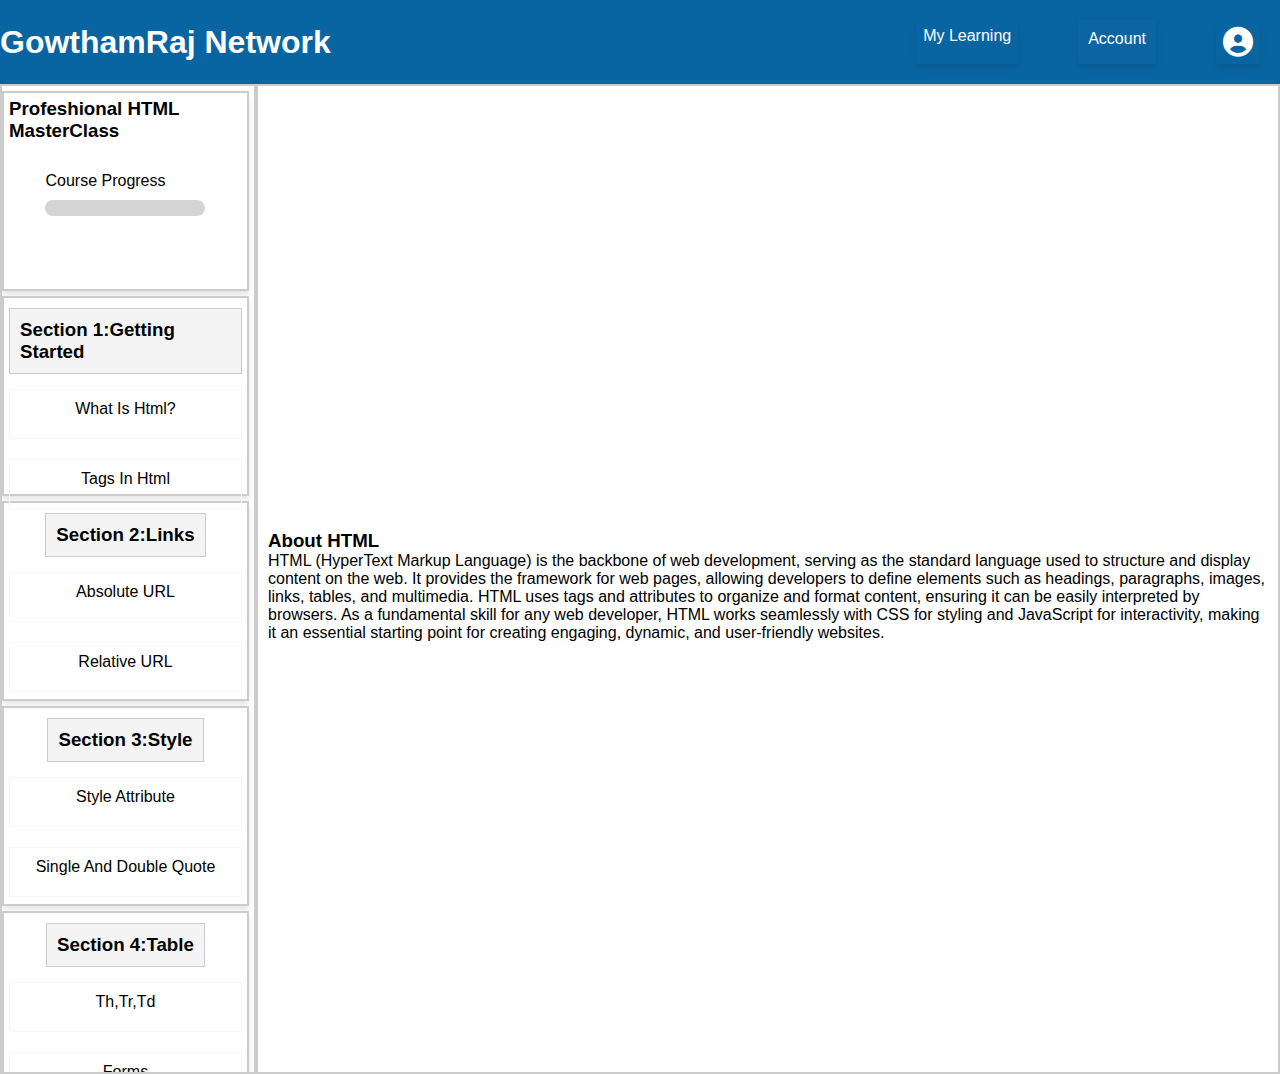
==== array.html @ 7a0227dd "Add files via upload" ====
<!DOCTYPE html>
<html lang="en">
<head>
    <meta charset="UTF-8">
    <meta name="viewport" content="width=device-width, initial-scale=1.0">
    <title>Watch-Course</title>
    <link rel="stylesheet" href="https://cdnjs.cloudflare.com/ajax/libs/font-awesome/6.7.1/css/all.min.css">
    <link rel="stylesheet" href="array.css">
</head>
<body>





    <div class="watchcourse-container">
        <header>
            <h1>GowthamRaj Network</h1>
            <div class="left"><p class="learner">My Learning</p>
                <p class="purple">Account</p>
                <p class="icon"><i class="fa-solid fa-circle-user"></i></p></div>
            
        </header>
        <div class="miniheader">
          <div class="navbar">
            <div class="logo">GowthamRaj Network</div>
            <div class="burger-icon" onclick="toggleMenu()">☰</div>
          </div>

          <div class="overlay-menu" id="overlayMenu">
            <div class="close-btn" onclick="toggleMenu()">×</div>
            <h3>GowthamRaj Network</h3>
            
                 <ul>
                  <li><a class="icon"><i class="fa-solid fa-circle-user"></i></a></li>
                  <li><a>Account</a></li>
                  <li><a class="learner">My Learning</a></li>

                   
                </ul>
            
        </div>
        </div>
       
        <!-- SUBWATCH-CONTAINER -->
         <div class="subwatch-container">
            <div class="sc-part1 mamba1" id="sc-part1">
                <div class="sc-p1-card1 cd" >
                    <h3>Profeshional HTML MasterClass</h3>
                    <div class="progress">
                        <label for="prog-bar" id="labl">Course Progress</label>
                        <progress id="prog-bar" value="0" max="100" ></progress>

                    </div>
                </div>

                <div class="sc-p1-card2 cd" id="spc2">
                    <h3 id="section-1" class="heading">Section 1:Getting Started</h3>
                    <ul>
                        
                        <li>what is html?</li>
                        <li>tags in html</li>
                        
                    </ul>
                </div>

                <div class="sc-p1-card3 cd">
                    <h3 id="section-2" class="heading">Section 2:Links</h3>
                    <ul>
                        <li>Absolute URL</li>
                        <li>Relative URL</li>
                    </ul>
                </div>

                <div class="sc-p1-card4 cd">
                    <h3 id="section-3" class="heading">Section 3:Style</h3>
                    <ul>
                        <li>Style Attribute</li>
                        <li>Single and Double Quote</li>
                    </ul>
                </div>

                <div class="sc-p1-card5 cd">
                    <h3 id="section-4" class="heading">Section 4:Table</h3>
                    <ul>
                        <li>Th,Tr,Td</li>
                        <li>Forms</li>
                        
                    </ul>
                </div>

                <div class="sc-p1-card6 cd">
                    <h3 id="section-5" class="heading">Section 5:List</h3>
                    <ul>
                        <li>List</li>
                        <li>Type of List</li>
                    </ul>
                </div>

                <div class="sc-p1-card7 cd">
                    <h3     id="section-6" class="heading">Section 6:End</h3>
                    <ul>
                        <li>Conclusion</li>

                    </ul>
                </div>
            </div>
            <div class="sc-part2 mamba2" id="sc-part2">
                <div class="Menu" onclick="togglepart1()">☰<p>Menu</p></div>
                <!-- <iframe width="560" height="315" src="https://www.youtube.com/embed/3jkub2c0kLA?si=upLj0roM2eFpWSlX" title="YouTube video player" frameborder="0" allow="accelerometer; autoplay; clipboard-write; encrypted-media; gyroscope; picture-in-picture; web-share" referrerpolicy="strict-origin-when-cross-origin" allowfullscreen ></iframe> -->
                <div id="player"></div>
                <div class="txt" id="txt">
                    <h3>About HTML</h3>
                    <p>HTML (HyperText Markup Language) is the backbone of web development, serving as the standard language used to structure and display content on the web. It provides the framework for web pages, allowing developers to define elements such as headings, paragraphs, images, links, tables, and multimedia. HTML uses tags and attributes to organize and format content, ensuring it can be easily interpreted by browsers. As a fundamental skill for any web developer, HTML works seamlessly with CSS for styling and JavaScript for interactivity, making it an essential starting point for creating engaging, dynamic, and user-friendly websites.</p>
                </div>
            </div>
         </div>
    </div>
    <script>
        // 1. Load the YouTube IFrame API asynchronously
        var tag = document.createElement('script');
        tag.src = "https://www.youtube.com/iframe_api";
        var firstScriptTag = document.getElementsByTagName('script')[0];
        firstScriptTag.parentNode.insertBefore(tag, firstScriptTag);
    
        var player;
        var progressBar = document.getElementById('prog-bar');
        var headings=document.querySelectorAll('.heading');
        var sections=[
            {id:"section-1",start:0,end:2224},
            {id:"section-2",start:2313,end:2549},
            {id:"section-3",start:2616,end:4650},
            {id:"section-4",start:4758,end:5135},
            {id:"section-5",start:5358,end:6158},
            {id:"section-6",start:7069,end:7070}
        ];
    
        // 2. Initialize the YouTube player
        function onYouTubeIframeAPIReady() {
          player = new YT.Player('player', {
            
            videoId: '3jkub2c0kLA', // Replace with your YouTube video ID
            events: {
              'onReady': onPlayerReady,
              'onStateChange': onPlayerStateChange

            }
          });
        }
    
        // 3. Start tracking the progress when the video plays
        function onPlayerReady(event) {
          // Optionally, start the video automatically
           event.target.playVideo();
        }
    
        function onPlayerStateChange(event) {
          if (event.data === YT.PlayerState.PLAYING) {
            trackProgress();
          }
        }
    
        // 4. Update the progress bar
        function trackProgress()
        {
            if (player && player.getDuration) {
            var currentTime = player.getCurrentTime();
            var duration = player.getDuration();
            var progressPercent = (currentTime / duration) * 100;
    
            // Update the progress bar value
            progressBar.value = progressPercent;
            sections.forEach(section=>{
                var heading=document.getElementById(section.id);
                if(currentTime>=section.start&&currentTime<=section.end)
            {
                heading.classList.add('active');

            }
            else{
                heading.classlist.remove('active');
            }
            });
        
        
    
            // Continue updating while the video is playing
            if (player.getPlayerState() === YT.PlayerState.PLAYING) {
              requestAnimationFrame(trackProgress);
            }
          }
        }

        
      </script>
      <script>
      function toggleMenu() 
      { 
        console.log("cliked");
      
        const overlayMenu = document.getElementById('overlayMenu');
        overlayMenu.classList.toggle('actives');
      }
      
    </script>
</body>
</html>
---- array.css ----
/* Previous Styles (if any) */
*{
    padding: 0;
    margin: 0;
    font-family: sans-serif;
    box-sizing: border-box;
}
body
{   
    display: flex;
    flex-direction: column;
    height: 105vh;
    width: 100%;
    box-sizing: border-box;
}
.watchcourse-container
{
width: 100%;
display: flex;
flex-direction: column;
margin-top: 0px;
box-sizing: border-box;
background-color: #fff;
}
.watchcourse-container header
{
    display: flex;
    justify-content: space-between;
    align-items: center;
    color:white;
    background-color: rgb(9, 101, 161);
}
.watchcourse-container header .left
{
    margin: 20px;
    display: flex;
    justify-content:space-around;
    gap: 60px;
    
} 
.watchcourse-container header .left .learner
{
    border: 1px solid;
    padding: 6px;
    border-color:rgb(9, 101, 161);
}
.miniheader
{
    display: none;
}

.purple
{
    border: none;
    padding: 10px;
    background-color:rgb(12, 101, 160);
    border-color:rgb(9, 101, 161);
    border-radius: 2px;
    
}
.watchcourse-container header .left .icon
{
    border: 2px solid;
    border-color:rgb(9, 101, 161);
}
.watchcourse-container header .left .icon i
{
    font-size: 30px;
    padding: 5px;
}
.subwatch-container
{

display: flex;
}
.subwatch-container .sc-part1
{
 width: 20%;
 height:110vh;
 overflow: scroll;
 border: 2px solid;
 border-color: #ccc;
}


.subwatch-container .sc-part1 .cd
{
    border: 2px solid;
    height: 200px;
    margin-top: 5px;
    margin-bottom: 5px;
    width: 98%;
    text-transform: capitalize;
    border-color: #ccc;


}
progress
{
    -webkit-appearance: none;
    appearance: none;
}
.progress
{
    display: flex;
    flex-direction:column;
    gap:10px;
}
progress::-webkit-progress-bar
{
    background-color: #d6d3d3;
    border-radius: 10px;
}
progress::-webkit-progress-value
{
    background-color:rgb(9, 101, 161);
    border-radius: 10px;

}
.sc-p1-card1{
    display: flex;
    flex-direction: column;
    align-items: center;
    gap: 30px;
    padding: 5px;
    box-sizing: border-box;
}

.subwatch-container .sc-part2
{
 width: 80%;
 height: 110vh;
 border: 2px solid;
 border-color: #ccc;

}
.sc-p1-card2
{
    display: flex;
    flex-direction: column;
    align-items: center;
    padding: 5px;
    box-sizing: border-box;
    gap: 10px;

}
.sc-p1-card2 ul
{
    display: flex;
    flex-direction: column;
    gap: 20px;
    width: 100%;
}
.sc-p1-card2 ul li
{
    height: 50px;
    border: 1px solid;
    text-align: center;
    padding-top: 10px;
    box-sizing: border-box;
    border-color: #f8f6f6;
    list-style: none;
}
.sc-p1-card3
{
    display: flex;
    flex-direction: column;
    align-items: center;
    padding: 5px;
    box-sizing: border-box;
    gap: 10px;
}
.sc-p1-card3 ul
{
    display: flex;
    flex-direction: column;
    gap: 20px;
    width: 100%;
}
.sc-p1-card3 ul li
{
    height: 50px;
    border: 1px solid;
    text-align: center;
    padding-top: 10px;
    box-sizing: border-box;
    border-color: #f8f6f6;
    list-style: none;
}

.sc-p1-card4
{
    display: flex;
    flex-direction: column;
    align-items: center;
    padding: 5px;
    box-sizing: border-box;
    gap: 10px;
}
.sc-p1-card4 ul
{
    display: flex;
    flex-direction: column;
    gap: 20px;
    width: 100%;
}
.sc-p1-card4 ul li
{
    height: 50px;
    border: 1px solid;
    text-align: center;
    padding-top: 10px;
    box-sizing: border-box;
    border-color: #f8f6f6;
    list-style: none;
}

.sc-p1-card5
{
    display: flex;
    flex-direction: column;
    align-items: center;
    padding: 5px;
    box-sizing: border-box;
    gap: 10px;
}
.sc-p1-card5 ul
{
    display: flex;
    flex-direction: column;
    gap: 20px;
    width: 100%;
}
.sc-p1-card5 ul li
{
    height: 50px;
    border: 1px solid;
    text-align: center;
    padding-top: 10px;
    box-sizing: border-box;
    border-color: #f8f6f6;
    list-style: none;
}

.sc-p1-card6
{
    display: flex;
    flex-direction: column;
    align-items: center;
    padding: 5px;
    box-sizing: border-box;
    gap: 10px;
}
.sc-p1-card6 ul
{
    display: flex;
    flex-direction: column;
    gap: 20px;
    width: 100%;
}
.sc-p1-card6 ul li
{
    height: 50px;
    border: 1px solid;
    text-align: center;
    padding-top: 10px;
    box-sizing: border-box;
    border-color: #f8f6f6;
    list-style: none;
}
.sc-p1-card7
{
    display: flex;
    flex-direction: column;
    align-items: center;
    padding: 5px;
    box-sizing: border-box;
    gap: 10px;
}
.sc-p1-card7 ul
{
    display: flex;
    flex-direction: column;
    gap: 20px;
    width: 100%;
}
.sc-p1-card7 ul li
{
    height: 50px;
    border: 1px solid;
    text-align: center;
    padding-top: 10px;
    box-sizing: border-box;
    border-color: #f8f6f6;
    list-style: none;
}

.sc-part2
{
    display: flex;
    flex-direction: column;
    align-items: center;
}
.Menu
{
    display: none;
}
#player
{
    background-color: #fff;
    width: 60%;
    height: 40%;
    margin-top: 40px;

}
.sc-part2 iframe
{
    background-color: #fff;
    width: 60%;
    height: 40%;
    margin-top: 40px;

}
.sc-part2 .txt
{
padding: 10px;
}
.heading
{
    padding:10px;
    margin: 5px 0;
    border:1px solid #ccc;
    background-color: #f4f4f4;
    transition:backround-color 0.3s ease;
}
.active{
    color:rgb(9, 101, 161);
    font-weight: bold;
}

/* Active Class */

/* burger navbar*/
/* Navbar styles */
.navbar {
    display: flex;
    justify-content: space-between;
    align-items: center;
    padding: 10px 20px;
    background-color:rgb(9, 101, 161);
    color:white;
    width: 100%;
    top: 0;
    z-index: 10;
}

.burger-icon {
    font-size: 24px;
    cursor: pointer;
    color:white;
}

/* Overlay menu */
.overlay-menu {
    position: fixed;
    top: 0;
    left: 0;
    width: 100%;
    height: 100%;
    background-color: white;
    color: rgb(19, 11, 11);
    display: flex;
    flex-direction: column;
    transform: translateX(-100%);
    transition: transform 0.4s ease;
    z-index: 40; /* Ensures it appears above everything */
}
.overlay-menu h3{
    background-color:rgb(9, 101, 161);
    text-align: center;
    color: white;
    width: 100%;
    height: 40px;
    padding-top: 20px;
}
.overlay-menu.actives {
    transform: translateX(0);
}

.overlay-menu .close-btn {
    position: absolute;
    top: 12px;
    right: 40px;
    font-size: 30px;
    cursor: pointer;
}

.overlay-menu ul {
    list-style: none;
    padding: 0;
    text-align: center;
    position: relative;
    font-size: 15px;
}

.overlay-menu ul li {
    margin: 15px 0;
    border-bottom: 1px solid;
    text-align: start;
    padding-left:20px;
    font-size: 10px;
    border-color: #b6b3b5;
    padding-bottom: 4px;
}

.overlay-menu ul li a {
    color: rgb(14, 13, 13);
    text-decoration: none;
    font-size: 17px;
    transition: color 0.3s;
}

.overlay-menu ul li a:hover {
    color: #f39c12;
}
















/* Cards */
.cd, .purple, .learner, .icon {
    box-shadow: 0 4px 6px rgba(0, 0, 0, 0.1);
    transition: transform 0.3s ease, box-shadow 0.3s ease;
}

.cd:hover, .purple:hover, .learner:hover, .icon:hover {
    transform: scale(1.05);
    box-shadow: 0 6px 8px rgba(0, 0, 0, 0.15);
}

/* Active Section */
.heading.active {
    background-color: rgba(161, 59, 161, 0.2);
    border-left: 4px solid #a13ba1;
}

/* Smooth Scrolling */
html {
    scroll-behavior: smooth;
}

.sc-part1 {
    scroll-behavior: smooth;
}

/* Responsive Cards and Layout */
.cd {
    width: 95%;
}



/* Responsive Typography */
/* For screens with a max width of 1024px */
@media (max-width: 1024px) {
    body {
        font-size: 16px; /* Adjust font size for readability */
    }

    
    .watchcourse-container header
    {
        width: 100%;
        
    }

    .subwatch-container {
        flex-direction:row; /* Stack parts vertically */
    }

    .sc-part1, .sc-part2 {
        width: 100%;
        margin-bottom: 20px; /* Add spacing */
    }

    .cd {
        padding: 10px;
    }
    .sc-p1-card1 h3
    {
        text-align: center;
    }
    #section-1
    {
        font-size: 18px;
        text-align: center;
    }
}

/* For screens with a max width of 850px */
@media (max-width: 1110px) {
    body {
        font-size: 14px; /* Further reduce font size */
    }

    header h1 {
        font-size: 20px; /* Resize the heading */
        text-align: center;
        padding-left: 10px;
    }

    .left p {
        font-size: 12px; /* Resize the account info */
    }

    .subwatch-container {
        padding: 10px;
        display: flex;
        flex-direction: row;
    }
    #sc-part1
    {
        width: 40%;
    }
    .sc-part2
    {
        width: 60%;
    }
    .sc-p1-card1 h3
    {
        text-align: center;
    }
    #section-1 
    {
        font-size: 15px;
    }

    .progress {
        width: 90%; /* Shrink the progress bar */
        margin: 0 auto; /* Center it */
    }

    .heading {
        font-size: 16px; /* Adjust section headings */
    }

    .txt {
        padding: 10px;
        text-align: justify; /* Adjust text alignment for readability */
    }
}

html {
    font-size: 16px;
}

@media (max-width: 768px) {
    html {
        font-size: 14px;
    }
    .watchcourse-container
    {
        width: 100%;
    }
    .watchcourse-container header
    {
        width: 100%;
    }
    .subwatch-container
    {
        width: 100%;
    }
}

@media (max-width: 480px) {
    html {
        font-size: 12px;
    }
    .watchcourse-container header
    {
        display: none;
        padding: 0px;
    }
   
    .subwatch-container
    {
        display: flex;
        flex-direction:row;
        justify-content: center;
        align-items: center;
        padding: 0px;
    }
    
    .miniheader
    {
        display:block;
    }
    .sc-part1
    {
        width:100%;
        justify-content: flex-start;
        padding:2px;
    }
    .sc-p1-card1 h3
    {
        font-size: 15px;
    }
    #prog-bar{
        width:90px;
        height:10px;
    }
    #section-1,#section-2,#section-3,#section-4,#section-5,#section-6
    {
        font-size: 12px;
    }
    .sc-p1-card2 ul li,    .sc-p1-card3 ul li
,    .sc-p1-card4 ul li
,    .sc-p1-card5 ul li
,    .sc-p1-card6 ul li
,    .sc-p1-card7 ul li

    {
        font-size:12px;
        height: 40px;
    }

  
    
}
    

/* Accessibility Focus Styles */
:focus {
    outline: 3px solid #a13ba1;
    outline-offset: 3px;
}

/* Animation for Cards */
@keyframes fadeIn {
    from {
        opacity: 0;
    }
    to {
        opacity: 1;
    }
}

.cd {
    animation: fadeIn 0.5s ease-in-out;
}

/* Retain Existing Styles (if already defined in your stylesheet) */
body {
    margin: 0;
    font-family: Arial, sans-serif;
}

.container {
    display: flex;
    flex-wrap: wrap;
    justify-content: space-between;
    gap: 16px;
    padding: 20px;
}

.card {
    background: #fff;
    border-radius: 8px;
    overflow: hidden;
    box-shadow: 0 2px 4px rgba(0, 0, 0, 0.1);
}

button {
    padding: 10px 20px;
    background-color: #a13ba1;
    color: #fff;
    border: none;
    border-radius: 4px;
    cursor: pointer;
    transition: background-color 0.3s ease;
}

button:hover {
    background-color: #8c338c;
}

.act
{
    position:relative;
    width: 200%;
    z-index:30;
    display: block;

}
.tac
{
    display: none;
}
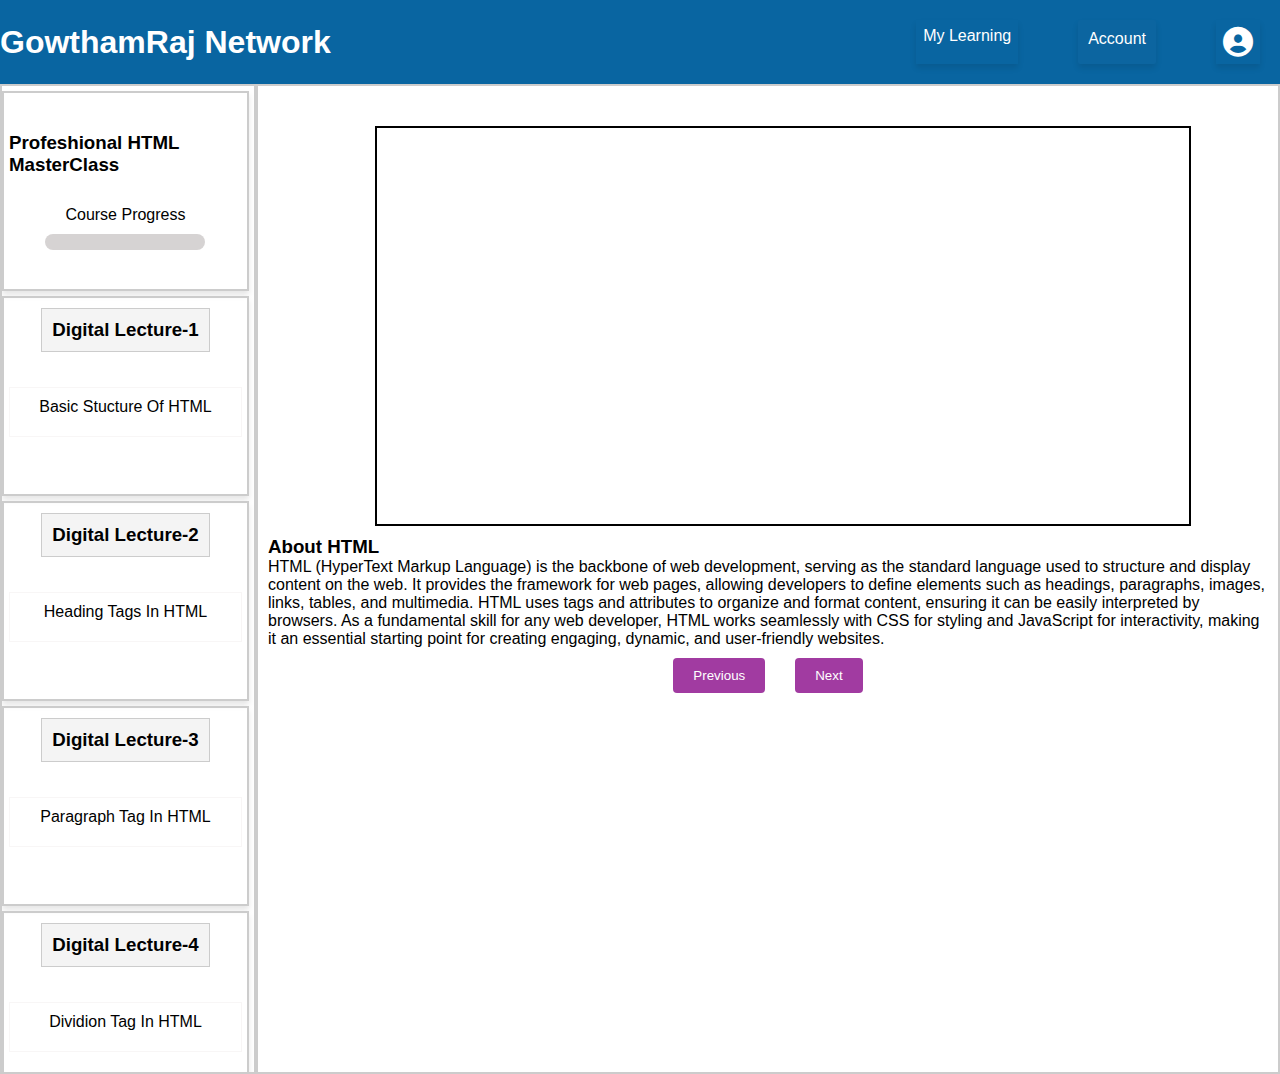
==== commit 244904c0: "Add files via upload" ====
--- a/array.html
+++ b/array.html
@@ -6,6 +6,23 @@
     <title>Watch-Course</title>
     <link rel="stylesheet" href="https://cdnjs.cloudflare.com/ajax/libs/font-awesome/6.7.1/css/all.min.css">
     <link rel="stylesheet" href="array.css">
+    <style>
+         body {
+            font-family: Arial, sans-serif;
+        }
+        .completed {
+            
+            display: block;
+        }
+        #player
+        {
+            margin-left: 30px;
+            width: 80%;
+            height: 400px;
+            border: 2px solid;
+        }
+        
+    </style>
 </head>
 <body>
 
@@ -55,142 +72,277 @@
                 </div>
 
                 <div class="sc-p1-card2 cd" id="spc2">
-                    <h3 id="section-1" class="heading">Section 1:Getting Started</h3>
-                    <ul>
-                        
-                        <li>what is html?</li>
-                        <li>tags in html</li>
+                    <h3 id="section-1" class="heading ">Digital Lecture-1</h3>
+                    <ul>
+                        
+                        <li class="topic">Basic stucture of HTML<i class="fa-regular fa-circle-check "></i></li>
+                        
                         
                     </ul>
                 </div>
 
                 <div class="sc-p1-card3 cd">
-                    <h3 id="section-2" class="heading">Section 2:Links</h3>
-                    <ul>
-                        <li>Absolute URL</li>
-                        <li>Relative URL</li>
+                    <h3 id="section-2" class="heading">Digital Lecture-2</h3>
+                    <ul>
+                        <li class="topic" >heading tags in HTML <i class="fa-regular fa-circle-check"></i></li>
+                        
                     </ul>
                 </div>
 
                 <div class="sc-p1-card4 cd">
-                    <h3 id="section-3" class="heading">Section 3:Style</h3>
-                    <ul>
-                        <li>Style Attribute</li>
-                        <li>Single and Double Quote</li>
+                    <h3 id="section-3" class="heading">Digital Lecture-3</h3>
+                    <ul>
+                        <li class="topic" >Paragraph tag in HTML<i class="fa-regular fa-circle-check"></i></li>
                     </ul>
                 </div>
 
                 <div class="sc-p1-card5 cd">
-                    <h3 id="section-4" class="heading">Section 4:Table</h3>
-                    <ul>
-                        <li>Th,Tr,Td</li>
-                        <li>Forms</li>
+                    <h3 id="section-4" class="heading">Digital Lecture-4</h3>
+                    <ul>
+                        <li class="topic">dividion tag in HTML<i class="fa-regular fa-circle-check"></i></li>
                         
                     </ul>
                 </div>
 
                 <div class="sc-p1-card6 cd">
-                    <h3 id="section-5" class="heading">Section 5:List</h3>
-                    <ul>
-                        <li>List</li>
-                        <li>Type of List</li>
+                    <h3 id="section-5" class="heading">Digital Lecture-5</h3>
+                    <ul>
+                        <li class="topic">CSS Types<i class="fa-regular fa-circle-check"></i></li>
                     </ul>
                 </div>
 
                 <div class="sc-p1-card7 cd">
-                    <h3     id="section-6" class="heading">Section 6:End</h3>
-                    <ul>
-                        <li>Conclusion</li>
-
-                    </ul>
-                </div>
+                    <h3     id="section-6" class="heading">Digital Lecture-6</h3>
+                    <ul>
+                        <li class="topic">iframes in HTML<i class="fa-regular fa-circle-check"></i></li>
+
+                    </ul>
+                </div>
+                <div class="sc-p1-card8 cd">
+                    <h3     id="section-7" class="heading">Digital Lecture-7</h3>
+                    <ul>
+                        <li class="topic">ordered lists<i class="fa-regular fa-circle-check"></i></li>
+
+                    </ul>
+                </div>
+                <div class="sc-p1-card9 cd">
+                    <h3     id="section-8" class="heading">Digital Lecture-8</h3>
+                    <ul>
+                        <li class="topic">unordered lists<i class="fa-regular fa-circle-check"></i></li>
+
+                    </ul>
+                </div>
+                <div class="sc-p1-card10 cd">
+                    <h3     id="section-9" class="heading">Digital Lecture-9</h3>
+                    <ul>
+                        <li class="topic">Images in HTML<i class="fa-regular fa-circle-check"></i></li>
+
+                    </ul>
+                </div>
+
+                <div class="sc-p1-card11 cd">
+                    <h3     id="section-10" class="heading">Digital Lecture-10</h3>
+                    <ul>
+                        <li class="topic">tables in HTML<i class="fa-regular fa-circle-check"></i></li>
+
+                    </ul>
+                </div>
+                <div class="sc-p1-card12 cd">
+                    <h3     id="section-11" class="heading">Digital Lecture-11</h3>
+                    <ul>
+                        <li class="topic">anchor tags in HTML<i class="fa-regular fa-circle-check"></i></li>
+
+                    </ul>
+                </div>
+
+                <div class="sc-p1-card13 cd">
+                    <h3     id="section-12" class="heading">Digital Lecture-12</h3>
+                    <ul>
+                        <li class="topic">forms in HTML<i class="fa-regular fa-circle-check"></i></li>
+
+                    </ul>
+                </div>
+
+                <div class="sc-p1-card14 cd">
+                    <h3     id="section-13" class="heading">Digital Lecture-13</h3>
+                    <ul>
+                        <li class="topic">meta tags in HTML <i class="fa-regular fa-circle-check"></i></li>
+
+                    </ul>
+                </div>
+
+                <div class="sc-p1-card15 cd">
+                    <h3     id="section-14" class="heading">Digital Lecture-14</h3>
+                    <ul>
+                        <li class="topic">Conclusion<i class="fa-regular fa-circle-check"></i></li>
+
+                    </ul>
+                </div>
+
             </div>
             <div class="sc-part2 mamba2" id="sc-part2">
                 <div class="Menu" onclick="togglepart1()">☰<p>Menu</p></div>
-                <!-- <iframe width="560" height="315" src="https://www.youtube.com/embed/3jkub2c0kLA?si=upLj0roM2eFpWSlX" title="YouTube video player" frameborder="0" allow="accelerometer; autoplay; clipboard-write; encrypted-media; gyroscope; picture-in-picture; web-share" referrerpolicy="strict-origin-when-cross-origin" allowfullscreen ></iframe> -->
                 <div id="player"></div>
+                
                 <div class="txt" id="txt">
                     <h3>About HTML</h3>
                     <p>HTML (HyperText Markup Language) is the backbone of web development, serving as the standard language used to structure and display content on the web. It provides the framework for web pages, allowing developers to define elements such as headings, paragraphs, images, links, tables, and multimedia. HTML uses tags and attributes to organize and format content, ensuring it can be easily interpreted by browsers. As a fundamental skill for any web developer, HTML works seamlessly with CSS for styling and JavaScript for interactivity, making it an essential starting point for creating engaging, dynamic, and user-friendly websites.</p>
                 </div>
+                <div class="butts">
+                    <button id="pre">Previous</button>
+                    <button id="nxt">Next</button>
+                </div>
+                
             </div>
          </div>
     </div>
+
+    <script src="https://www.youtube.com/iframe_api"></script>
     <script>
-        // 1. Load the YouTube IFrame API asynchronously
-        var tag = document.createElement('script');
-        tag.src = "https://www.youtube.com/iframe_api";
-        var firstScriptTag = document.getElementsByTagName('script')[0];
-        firstScriptTag.parentNode.insertBefore(tag, firstScriptTag);
+
+    const topics = [
+        { id: 'Of2HMS3wudk', title: 'Topic 1' },
+        { id: 'Kok9MpE9-xQ', title: 'Topic 2' },
+        { id: 'RbO7zq3SU1w', title: 'Topic 3' },
+        { id: 'e4oU0WLZO_s', title: 'Topic 4' },
+        { id: 'Uf7ukAKtuVQ', title: 'Topic 5' },
+        { id: 'LoxSdbOkNqs', title: 'Topic 6' },
+        { id: 'nUoWQzazaWQ', title: 'Topic 7' },
+        { id: 'I72ies6fiy8', title: 'Topic 8' },
+        { id: 'KYJ8RsoO7yM', title: 'Topic 9' },
+        { id: '_WRCZ1pNidI', title: 'Topic 10' },
+        { id: 'ovuV2JQVTC4', title: 'Topic 11' },
+        { id: 'l5_g2_D4N-g', title: 'Topic 12' },
+        { id: 'lZF6yxEiov4', title: 'Topic 13' },
+        { id: 'B5WEM2hKe5k', title: 'Topic 14' }
+    ];
+                
     
         var player;
-        var progressBar = document.getElementById('prog-bar');
-        var headings=document.querySelectorAll('.heading');
-        var sections=[
-            {id:"section-1",start:0,end:2224},
-            {id:"section-2",start:2313,end:2549},
-            {id:"section-3",start:2616,end:4650},
-            {id:"section-4",start:4758,end:5135},
-            {id:"section-5",start:5358,end:6158},
-            {id:"section-6",start:7069,end:7070}
-        ];
+        let currentTopicIndex = 0;
+        let isVideoCompleted = false;
+        let progressincreasepercent=100/topics.length;
+       let onceplay=0;
     
         // 2. Initialize the YouTube player
         function onYouTubeIframeAPIReady() {
-          player = new YT.Player('player', {
-            
-            videoId: '3jkub2c0kLA', // Replace with your YouTube video ID
+
+        player = new YT.Player('player', {
+            height: '360',
+            width: '640',
+            videoId: topics[0].id,  // Load the first video by default
             events: {
-              'onReady': onPlayerReady,
-              'onStateChange': onPlayerStateChange
-
+                'onStateChange': onPlayerStateChange
             }
-          });
-        }
-    
-        // 3. Start tracking the progress when the video plays
-        function onPlayerReady(event) {
-          // Optionally, start the video automatically
-           event.target.playVideo();
-        }
-    
-        function onPlayerStateChange(event) {
-          if (event.data === YT.PlayerState.PLAYING) {
-            trackProgress();
-          }
-        }
-    
-        // 4. Update the progress bar
-        function trackProgress()
+        });
+    }
+    
+    function onPlayerStateChange(event) {
+        // When the video ends, mark it as complete
+        if (event.data === YT.PlayerState.ENDED) {
+            isVideoCompleted = true;
+            updateTopicStyles(currentTopicIndex); // Mark current topic as completed
+            if(onceplay===0)
         {
-            if (player && player.getDuration) {
-            var currentTime = player.getCurrentTime();
-            var duration = player.getDuration();
-            var progressPercent = (currentTime / duration) * 100;
-    
-            // Update the progress bar value
-            progressBar.value = progressPercent;
-            sections.forEach(section=>{
-                var heading=document.getElementById(section.id);
-                if(currentTime>=section.start&&currentTime<=section.end)
-            {
-                heading.classList.add('active');
-
-            }
-            else{
-                heading.classlist.remove('active');
-            }
-            });
+            updateprogressbar();
+            onceplay++;
+        }
+
+        }
+    };
+
+    
+    function updateTopicStyles(index) {
+    const topicElements = document.querySelectorAll('.topic');
+    topicElements.forEach((el, idx) => {
+        if (idx === index) {
+            el.firstElementChild.classList.add('completed');
+
+         } // Mark as completed
+        //  else {
+        //     el.firstElementChild.classList.remove('completed'); // Reset
+        // }
+    });
+}
+
+    function loadVideo(index) {
+        // Only proceed to load the new video if the previous one is completed
+        alert("entered");
+        if (isVideoCompleted) {
+            currentTopicIndex = index;
+            player.loadVideoById(topics[index].id); // Load the selected video
+            // updateTopicStyles(index); // Update the sidebar styles
+            isVideoCompleted = false; // Reset completion status for the new video
+        } else {
+            alert('Please complete the current video before moving on.');
+        }
+    }
+    //it donot check the current video is completed because next video will proceed only if previuos video completed 
+
+    function newloadvideo(index)
+    {
+        player.loadVideoById(topics[index].id);
+    }
+    function getId()
+    {
+        let videoData=player.getVideoData();
+        return videoData.video_id;
+    }
+    function loadprevious()
+    {
+        var cindex=getId();
+        var prviousIndex=(cindex==='Of2HMS3wudk')?0:(cindex==="Kok9MpE9-xQ")?1:(cindex==="RbO7zq3SU1w")?2:(cindex==="e4oU0WLZO_s")?3:(cindex==="Uf7ukAKtuVQ")?4:(cindex==="LoxSdbOkNqs")?5:(cindex==="nUoWQzazaWQ")?6:(cindex==="I72ies6fiy8")?7:(cindex==="KYJ8RsoO7yM")?8:(cindex==="_WRCZ1pNidI")?9:(cindex==="ovuV2JQVTC4")?10:(cindex==="l5_g2_D4N-g")?11:(cindex==="lZF6yxEiov4")?12:(cindex==="B5WEM2hKe5k")?13:"not a valid";
+        if(prviousIndex===0)
+        {
+            alert("no videos available before this");
+        } 
+        else
+        {
+            newloadvideo(prviousIndex-1);
+        }
+    }
+
+    function loadnext()
+    {
+        var cidx=getId();
+        var nxtindex=(cidx==='Of2HMS3wudk')?0:(cidx==="Kok9MpE9-xQ")?1:(cidx==="RbO7zq3SU1w")?2:(cidx==="e4oU0WLZO_s")?3:(cidx==="Uf7ukAKtuVQ")?4:(cidx==="LoxSdbOkNqs")?5:(cidx==="nUoWQzazaWQ")?6:(cidx==="I72ies6fiy8")?7:(cidx==="KYJ8RsoO7yM")?8:(cidx==="_WRCZ1pNidI")?9:(cidx==="ovuV2JQVTC4")?10:(cidx==="l5_g2_D4N-g")?11:(cidx==="lZF6yxEiov4")?12:(cidx==="B5WEM2hKe5k")?13:"not a valid";
+
+        if(nxtindex===topics.length-1)
+    {
+        alert ("Finished all video");
+    }
+    else
+    {
+        loadVideo(nxtindex+1);
+        let topicElements = document.querySelectorAll('.topic');
+        if(!topicElements[nxtindex+1].firstElementChild.classList.contains('completed'))
+    {
+        updateprogressbar();
+    }
         
+
         
-    
-            // Continue updating while the video is playing
-            if (player.getPlayerState() === YT.PlayerState.PLAYING) {
-              requestAnimationFrame(trackProgress);
-            }
-          }
-        }
-
+    }
+    }
+    
+       
+    document.querySelectorAll('.topic').forEach((el, index) => {
+        el.addEventListener('click', () => {
+            loadVideo(index);  // Load video when a topic is clicked
+        });
+    });
+
+    let prebut=document.querySelector("#pre");
+      let nxt=document.querySelector("#nxt");
+      prebut.addEventListener("click",(e)=>{
+        e.preventDefault();
+        loadprevious();
+
+    });
+      nxt.addEventListener("click",(e)=>{
+        e.preventDefault();
+        loadnext();
+      });
         
       </script>
       <script>
@@ -200,7 +352,20 @@
       
         const overlayMenu = document.getElementById('overlayMenu');
         overlayMenu.classList.toggle('actives');
-      }
+      };
+      function updateprogressbar()
+      {
+        let prog=document.getElementById("prog-bar");
+        prog.value+=progressincreasepercent;
+
+      };
+
+
+      
+      
+
+      
+      
       
     </script>
 </body>
--- a/array.css
+++ b/array.css
@@ -117,7 +117,7 @@
     border-radius: 10px;
 
 }
-.sc-p1-card1{
+.sc-p1-card1,.sc-p1-card2,.sc-p1-card3,.sc-p1-card4,.sc-p1-card5,.sc-p1-card6,.sc-p1-card7,.sc-p1-card8,.sc-p1-card9,.sc-p1-card10,.sc-p1-card11,.sc-p1-card12,.sc-p1-card13,.sc-p1-card14,.sc-p1-card15{
     display: flex;
     flex-direction: column;
     align-items: center;
@@ -134,24 +134,41 @@
  border-color: #ccc;
 
 }
-.sc-p1-card2
-{
-    display: flex;
-    flex-direction: column;
-    align-items: center;
-    padding: 5px;
-    box-sizing: border-box;
-    gap: 10px;
-
-}
-.sc-p1-card2 ul
+.sc-p1-card1,.progress
+{
+display: flex;
+flex-direction: column;
+justify-content: center;
+align-items: center;
+}
+.fa-regular
+{
+    color: green;
+    display:none;
+}
+
+
+.sc-p1-card2 ul,.sc-p1-card3 ul,.sc-p1-card4 ul,.sc-p1-card5 ul,.sc-p1-card6 ul,.sc-p1-card7 ul,.sc-p1-card8 ul,.sc-p1-card9 ul,.sc-p1-card10 ul,.sc-p1-card11 ul,.sc-p1-card12 ul,.sc-p1-card13 ul,.sc-p1-card14 ul,.sc-p1-card15 ul
 {
     display: flex;
     flex-direction: column;
     gap: 20px;
     width: 100%;
 }
-.sc-p1-card2 ul li
+.sc-p1-card2 ul li,.sc-p1-card3 ul li,
+.sc-p1-card4 ul li,
+.sc-p1-card5 ul li,
+.sc-p1-card6 ul li,
+.sc-p1-card7 ul li,
+.sc-p1-card8 ul li,
+.sc-p1-card9 ul li,
+.sc-p1-card10 ul li,
+.sc-p1-card11 ul li,
+.sc-p1-card12 ul li,
+.sc-p1-card13 ul li,
+.sc-p1-card14 ul li,
+.sc-p1-card15 ul li
+
 {
     height: 50px;
     border: 1px solid;
@@ -161,139 +178,8 @@
     border-color: #f8f6f6;
     list-style: none;
 }
-.sc-p1-card3
-{
-    display: flex;
-    flex-direction: column;
-    align-items: center;
-    padding: 5px;
-    box-sizing: border-box;
-    gap: 10px;
-}
-.sc-p1-card3 ul
-{
-    display: flex;
-    flex-direction: column;
-    gap: 20px;
-    width: 100%;
-}
-.sc-p1-card3 ul li
-{
-    height: 50px;
-    border: 1px solid;
-    text-align: center;
-    padding-top: 10px;
-    box-sizing: border-box;
-    border-color: #f8f6f6;
-    list-style: none;
-}
-
-.sc-p1-card4
-{
-    display: flex;
-    flex-direction: column;
-    align-items: center;
-    padding: 5px;
-    box-sizing: border-box;
-    gap: 10px;
-}
-.sc-p1-card4 ul
-{
-    display: flex;
-    flex-direction: column;
-    gap: 20px;
-    width: 100%;
-}
-.sc-p1-card4 ul li
-{
-    height: 50px;
-    border: 1px solid;
-    text-align: center;
-    padding-top: 10px;
-    box-sizing: border-box;
-    border-color: #f8f6f6;
-    list-style: none;
-}
-
-.sc-p1-card5
-{
-    display: flex;
-    flex-direction: column;
-    align-items: center;
-    padding: 5px;
-    box-sizing: border-box;
-    gap: 10px;
-}
-.sc-p1-card5 ul
-{
-    display: flex;
-    flex-direction: column;
-    gap: 20px;
-    width: 100%;
-}
-.sc-p1-card5 ul li
-{
-    height: 50px;
-    border: 1px solid;
-    text-align: center;
-    padding-top: 10px;
-    box-sizing: border-box;
-    border-color: #f8f6f6;
-    list-style: none;
-}
-
-.sc-p1-card6
-{
-    display: flex;
-    flex-direction: column;
-    align-items: center;
-    padding: 5px;
-    box-sizing: border-box;
-    gap: 10px;
-}
-.sc-p1-card6 ul
-{
-    display: flex;
-    flex-direction: column;
-    gap: 20px;
-    width: 100%;
-}
-.sc-p1-card6 ul li
-{
-    height: 50px;
-    border: 1px solid;
-    text-align: center;
-    padding-top: 10px;
-    box-sizing: border-box;
-    border-color: #f8f6f6;
-    list-style: none;
-}
-.sc-p1-card7
-{
-    display: flex;
-    flex-direction: column;
-    align-items: center;
-    padding: 5px;
-    box-sizing: border-box;
-    gap: 10px;
-}
-.sc-p1-card7 ul
-{
-    display: flex;
-    flex-direction: column;
-    gap: 20px;
-    width: 100%;
-}
-.sc-p1-card7 ul li
-{
-    height: 50px;
-    border: 1px solid;
-    text-align: center;
-    padding-top: 10px;
-    box-sizing: border-box;
-    border-color: #f8f6f6;
-    list-style: none;
-}
+
+
 
 .sc-part2
 {
@@ -469,6 +355,26 @@
 .cd {
     width: 95%;
 }
+.butts
+{
+    display:flex;
+    gap: 30px;
+
+
+}
+#but
+{
+    border: 1px solid;
+    color: white;
+    background-color:rgb(33, 192, 192);
+    width:80px;
+    height: 30px;
+    text-align: center;
+    padding-top: 7px;
+    border-radius: 8px ;
+    cursor: pointer;
+}
+
 
 
 
@@ -623,7 +529,7 @@
     }
     #section-1,#section-2,#section-3,#section-4,#section-5,#section-6
     {
-        font-size: 12px;
+        font-size: 9px;
     }
     .sc-p1-card2 ul li,    .sc-p1-card3 ul li
 ,    .sc-p1-card4 ul li
